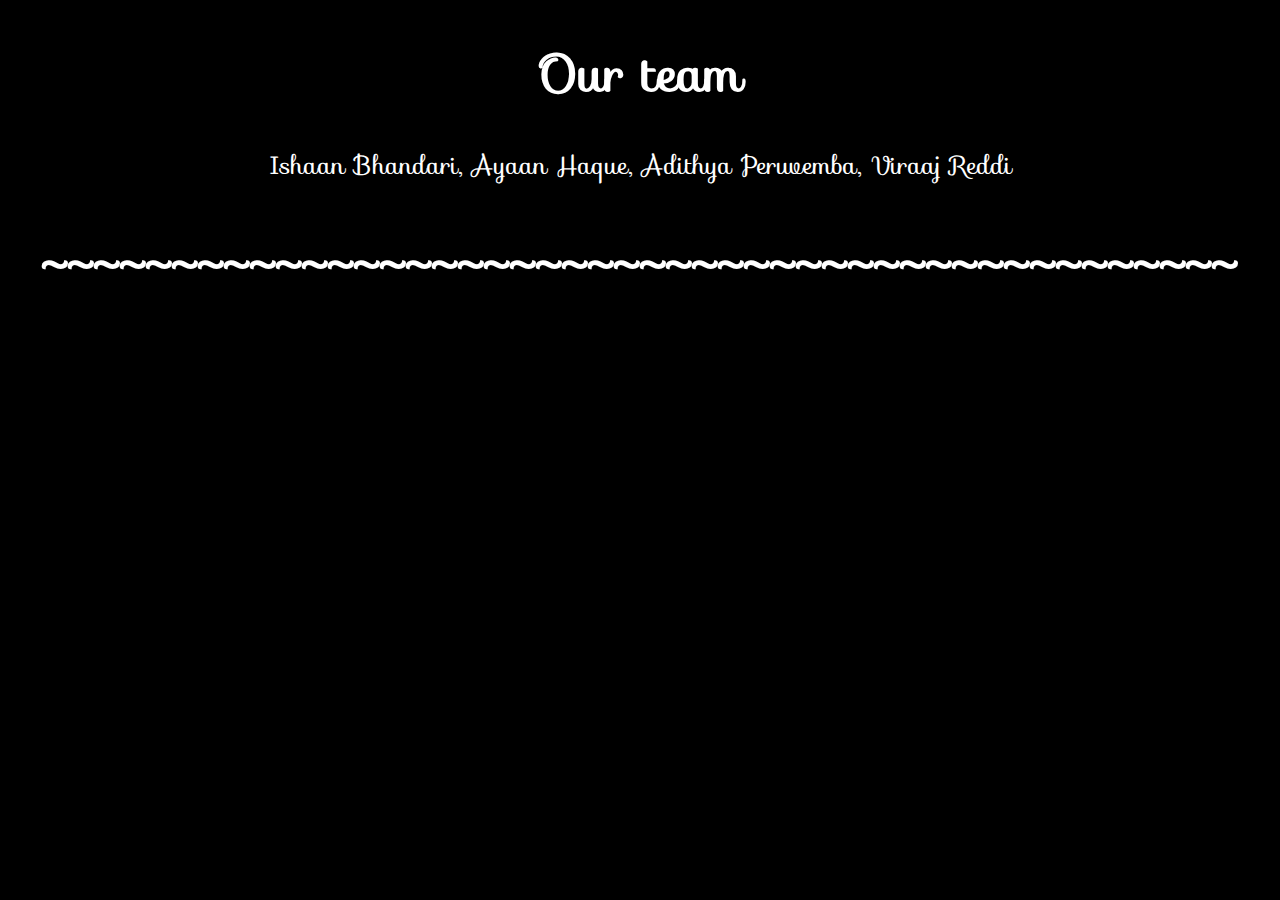
==== about-us.html @ da92826f "added an "about us" page" ====
<!DOCTYPE html>
<html lang="en" >
<head>
  <meta charset="UTF-8">
  <title>Hacky Birthday</title>
  <link rel="stylesheet" href="./style.css">

  <link rel="stylesheet" href="https://fonts.googleapis.com/css?family=Sofia">

</head>
<body>
<!-- partial:index.partial.html -->
<div class="pyro">
  <div class="before"></div>
  <div class="after"></div>
</div>

<center>


<h1>Our team</h1>
<a style="font-size: 25px !important;">Ishaan Bhandari, Ayaan Haque, Adithya Peruvemba, Viraaj Reddi</a>
  <h1>~~~~~~~~~~~~~~~~~~~~~~~~~~~~~~~~~~~~~~~~~~~~~~</h1>

</center>

</body>

<script src="text-to-speech.js"></script>

</html>
---- style.css ----
body {
  margin: 0;
  padding: 0;
  background: #000;
  overflow: hidden;
}

a, h1 {
  color: white; 
  font-family: "Sofia", sans-serif;
  font-size: 50px; 
}

.pyro > .before, .pyro > .after {
  position: absolute;
  width: 5px;
  height: 5px;
  border-radius: 50%;
  box-shadow: 0 0 #fff, 0 0 #fff, 0 0 #fff, 0 0 #fff, 0 0 #fff, 0 0 #fff, 0 0 #fff, 0 0 #fff, 0 0 #fff, 0 0 #fff, 0 0 #fff, 0 0 #fff, 0 0 #fff, 0 0 #fff, 0 0 #fff, 0 0 #fff, 0 0 #fff, 0 0 #fff, 0 0 #fff, 0 0 #fff, 0 0 #fff, 0 0 #fff, 0 0 #fff, 0 0 #fff, 0 0 #fff, 0 0 #fff, 0 0 #fff, 0 0 #fff, 0 0 #fff, 0 0 #fff, 0 0 #fff, 0 0 #fff, 0 0 #fff, 0 0 #fff, 0 0 #fff, 0 0 #fff, 0 0 #fff, 0 0 #fff, 0 0 #fff, 0 0 #fff, 0 0 #fff, 0 0 #fff, 0 0 #fff, 0 0 #fff, 0 0 #fff, 0 0 #fff, 0 0 #fff, 0 0 #fff, 0 0 #fff, 0 0 #fff, 0 0 #fff;
  -moz-animation: 1s bang ease-out infinite backwards, 1s gravity ease-in infinite backwards, 5s position linear infinite backwards;
  -webkit-animation: 1s bang ease-out infinite backwards, 1s gravity ease-in infinite backwards, 5s position linear infinite backwards;
  -o-animation: 1s bang ease-out infinite backwards, 1s gravity ease-in infinite backwards, 5s position linear infinite backwards;
  -ms-animation: 1s bang ease-out infinite backwards, 1s gravity ease-in infinite backwards, 5s position linear infinite backwards;
  animation: 1s bang ease-out infinite backwards, 1s gravity ease-in infinite backwards, 5s position linear infinite backwards;
}

.pyro > .after {
  -moz-animation-delay: 1.25s, 1.25s, 1.25s;
  -webkit-animation-delay: 1.25s, 1.25s, 1.25s;
  -o-animation-delay: 1.25s, 1.25s, 1.25s;
  -ms-animation-delay: 1.25s, 1.25s, 1.25s;
  animation-delay: 1.25s, 1.25s, 1.25s;
  -moz-animation-duration: 1.25s, 1.25s, 6.25s;
  -webkit-animation-duration: 1.25s, 1.25s, 6.25s;
  -o-animation-duration: 1.25s, 1.25s, 6.25s;
  -ms-animation-duration: 1.25s, 1.25s, 6.25s;
  animation-duration: 1.25s, 1.25s, 6.25s;
}

@-webkit-keyframes bang {
  to {
    box-shadow: 37px -367.6666666667px #008cff, 185px -193.6666666667px #ff00cc, 237px -408.6666666667px #003cff, -141px -350.6666666667px #2200ff, -239px -235.6666666667px #99ff00, -44px -173.6666666667px #00ff0d, 61px -255.6666666667px #ff6600, -95px 79.3333333333px #0037ff, 189px -12.6666666667px #008cff, 228px -237.6666666667px #ff00bf, 155px 62.3333333333px #d900ff, -44px -93.6666666667px #ff4d00, 218px -195.6666666667px #9d00ff, -35px 31.3333333333px #ff4000, -201px -73.6666666667px #80ff00, -112px 47.3333333333px #009dff, -183px 20.3333333333px #00ff6f, 218px 33.3333333333px #ff0088, -108px -176.6666666667px #fff200, 225px -185.6666666667px #3300ff, 249px -387.6666666667px #7300ff, 70px -357.6666666667px #ff00f2, 138px 29.3333333333px red, -238px -251.6666666667px #ffbb00, 6px 21.3333333333px #00a6ff, -140px -138.6666666667px #a6ff00, 128px -39.6666666667px #ff0033, 188px -12.6666666667px #33ff00, -201px -340.6666666667px #ff00a2, 61px -332.6666666667px #008cff, 198px -394.6666666667px #001eff, 232px -59.6666666667px #ff006a, -31px -72.6666666667px #00ff51, -135px -333.6666666667px #ffea00, -242px -269.6666666667px #ffd900, 179px -231.6666666667px #3300ff, 29px 54.3333333333px #002fff, 174px -345.6666666667px #ffbf00, -145px -320.6666666667px #ffee00, 114px -92.6666666667px #95ff00, 87px -96.6666666667px #b300ff, -106px -186.6666666667px #6600ff, -163px -334.6666666667px #00ffe1, 151px -286.6666666667px deepskyblue, 123px -134.6666666667px #ff6f00, -117px -214.6666666667px #ff1e00, -111px -236.6666666667px #9dff00, -172px -292.6666666667px #ff0040, 25px -322.6666666667px #ff004d, 54px -77.6666666667px #fb00ff, -109px -398.6666666667px #ff00b3;
  }
}
@-moz-keyframes bang {
  to {
    box-shadow: 37px -367.6666666667px #008cff, 185px -193.6666666667px #ff00cc, 237px -408.6666666667px #003cff, -141px -350.6666666667px #2200ff, -239px -235.6666666667px #99ff00, -44px -173.6666666667px #00ff0d, 61px -255.6666666667px #ff6600, -95px 79.3333333333px #0037ff, 189px -12.6666666667px #008cff, 228px -237.6666666667px #ff00bf, 155px 62.3333333333px #d900ff, -44px -93.6666666667px #ff4d00, 218px -195.6666666667px #9d00ff, -35px 31.3333333333px #ff4000, -201px -73.6666666667px #80ff00, -112px 47.3333333333px #009dff, -183px 20.3333333333px #00ff6f, 218px 33.3333333333px #ff0088, -108px -176.6666666667px #fff200, 225px -185.6666666667px #3300ff, 249px -387.6666666667px #7300ff, 70px -357.6666666667px #ff00f2, 138px 29.3333333333px red, -238px -251.6666666667px #ffbb00, 6px 21.3333333333px #00a6ff, -140px -138.6666666667px #a6ff00, 128px -39.6666666667px #ff0033, 188px -12.6666666667px #33ff00, -201px -340.6666666667px #ff00a2, 61px -332.6666666667px #008cff, 198px -394.6666666667px #001eff, 232px -59.6666666667px #ff006a, -31px -72.6666666667px #00ff51, -135px -333.6666666667px #ffea00, -242px -269.6666666667px #ffd900, 179px -231.6666666667px #3300ff, 29px 54.3333333333px #002fff, 174px -345.6666666667px #ffbf00, -145px -320.6666666667px #ffee00, 114px -92.6666666667px #95ff00, 87px -96.6666666667px #b300ff, -106px -186.6666666667px #6600ff, -163px -334.6666666667px #00ffe1, 151px -286.6666666667px deepskyblue, 123px -134.6666666667px #ff6f00, -117px -214.6666666667px #ff1e00, -111px -236.6666666667px #9dff00, -172px -292.6666666667px #ff0040, 25px -322.6666666667px #ff004d, 54px -77.6666666667px #fb00ff, -109px -398.6666666667px #ff00b3;
  }
}
@-o-keyframes bang {
  to {
    box-shadow: 37px -367.6666666667px #008cff, 185px -193.6666666667px #ff00cc, 237px -408.6666666667px #003cff, -141px -350.6666666667px #2200ff, -239px -235.6666666667px #99ff00, -44px -173.6666666667px #00ff0d, 61px -255.6666666667px #ff6600, -95px 79.3333333333px #0037ff, 189px -12.6666666667px #008cff, 228px -237.6666666667px #ff00bf, 155px 62.3333333333px #d900ff, -44px -93.6666666667px #ff4d00, 218px -195.6666666667px #9d00ff, -35px 31.3333333333px #ff4000, -201px -73.6666666667px #80ff00, -112px 47.3333333333px #009dff, -183px 20.3333333333px #00ff6f, 218px 33.3333333333px #ff0088, -108px -176.6666666667px #fff200, 225px -185.6666666667px #3300ff, 249px -387.6666666667px #7300ff, 70px -357.6666666667px #ff00f2, 138px 29.3333333333px red, -238px -251.6666666667px #ffbb00, 6px 21.3333333333px #00a6ff, -140px -138.6666666667px #a6ff00, 128px -39.6666666667px #ff0033, 188px -12.6666666667px #33ff00, -201px -340.6666666667px #ff00a2, 61px -332.6666666667px #008cff, 198px -394.6666666667px #001eff, 232px -59.6666666667px #ff006a, -31px -72.6666666667px #00ff51, -135px -333.6666666667px #ffea00, -242px -269.6666666667px #ffd900, 179px -231.6666666667px #3300ff, 29px 54.3333333333px #002fff, 174px -345.6666666667px #ffbf00, -145px -320.6666666667px #ffee00, 114px -92.6666666667px #95ff00, 87px -96.6666666667px #b300ff, -106px -186.6666666667px #6600ff, -163px -334.6666666667px #00ffe1, 151px -286.6666666667px deepskyblue, 123px -134.6666666667px #ff6f00, -117px -214.6666666667px #ff1e00, -111px -236.6666666667px #9dff00, -172px -292.6666666667px #ff0040, 25px -322.6666666667px #ff004d, 54px -77.6666666667px #fb00ff, -109px -398.6666666667px #ff00b3;
  }
}
@-ms-keyframes bang {
  to {
    box-shadow: 37px -367.6666666667px #008cff, 185px -193.6666666667px #ff00cc, 237px -408.6666666667px #003cff, -141px -350.6666666667px #2200ff, -239px -235.6666666667px #99ff00, -44px -173.6666666667px #00ff0d, 61px -255.6666666667px #ff6600, -95px 79.3333333333px #0037ff, 189px -12.6666666667px #008cff, 228px -237.6666666667px #ff00bf, 155px 62.3333333333px #d900ff, -44px -93.6666666667px #ff4d00, 218px -195.6666666667px #9d00ff, -35px 31.3333333333px #ff4000, -201px -73.6666666667px #80ff00, -112px 47.3333333333px #009dff, -183px 20.3333333333px #00ff6f, 218px 33.3333333333px #ff0088, -108px -176.6666666667px #fff200, 225px -185.6666666667px #3300ff, 249px -387.6666666667px #7300ff, 70px -357.6666666667px #ff00f2, 138px 29.3333333333px red, -238px -251.6666666667px #ffbb00, 6px 21.3333333333px #00a6ff, -140px -138.6666666667px #a6ff00, 128px -39.6666666667px #ff0033, 188px -12.6666666667px #33ff00, -201px -340.6666666667px #ff00a2, 61px -332.6666666667px #008cff, 198px -394.6666666667px #001eff, 232px -59.6666666667px #ff006a, -31px -72.6666666667px #00ff51, -135px -333.6666666667px #ffea00, -242px -269.6666666667px #ffd900, 179px -231.6666666667px #3300ff, 29px 54.3333333333px #002fff, 174px -345.6666666667px #ffbf00, -145px -320.6666666667px #ffee00, 114px -92.6666666667px #95ff00, 87px -96.6666666667px #b300ff, -106px -186.6666666667px #6600ff, -163px -334.6666666667px #00ffe1, 151px -286.6666666667px deepskyblue, 123px -134.6666666667px #ff6f00, -117px -214.6666666667px #ff1e00, -111px -236.6666666667px #9dff00, -172px -292.6666666667px #ff0040, 25px -322.6666666667px #ff004d, 54px -77.6666666667px #fb00ff, -109px -398.6666666667px #ff00b3;
  }
}
@keyframes bang {
  to {
    box-shadow: 37px -367.6666666667px #008cff, 185px -193.6666666667px #ff00cc, 237px -408.6666666667px #003cff, -141px -350.6666666667px #2200ff, -239px -235.6666666667px #99ff00, -44px -173.6666666667px #00ff0d, 61px -255.6666666667px #ff6600, -95px 79.3333333333px #0037ff, 189px -12.6666666667px #008cff, 228px -237.6666666667px #ff00bf, 155px 62.3333333333px #d900ff, -44px -93.6666666667px #ff4d00, 218px -195.6666666667px #9d00ff, -35px 31.3333333333px #ff4000, -201px -73.6666666667px #80ff00, -112px 47.3333333333px #009dff, -183px 20.3333333333px #00ff6f, 218px 33.3333333333px #ff0088, -108px -176.6666666667px #fff200, 225px -185.6666666667px #3300ff, 249px -387.6666666667px #7300ff, 70px -357.6666666667px #ff00f2, 138px 29.3333333333px red, -238px -251.6666666667px #ffbb00, 6px 21.3333333333px #00a6ff, -140px -138.6666666667px #a6ff00, 128px -39.6666666667px #ff0033, 188px -12.6666666667px #33ff00, -201px -340.6666666667px #ff00a2, 61px -332.6666666667px #008cff, 198px -394.6666666667px #001eff, 232px -59.6666666667px #ff006a, -31px -72.6666666667px #00ff51, -135px -333.6666666667px #ffea00, -242px -269.6666666667px #ffd900, 179px -231.6666666667px #3300ff, 29px 54.3333333333px #002fff, 174px -345.6666666667px #ffbf00, -145px -320.6666666667px #ffee00, 114px -92.6666666667px #95ff00, 87px -96.6666666667px #b300ff, -106px -186.6666666667px #6600ff, -163px -334.6666666667px #00ffe1, 151px -286.6666666667px deepskyblue, 123px -134.6666666667px #ff6f00, -117px -214.6666666667px #ff1e00, -111px -236.6666666667px #9dff00, -172px -292.6666666667px #ff0040, 25px -322.6666666667px #ff004d, 54px -77.6666666667px #fb00ff, -109px -398.6666666667px #ff00b3;
  }
}
@-webkit-keyframes gravity {
  to {
    transform: translateY(200px);
    -moz-transform: translateY(200px);
    -webkit-transform: translateY(200px);
    -o-transform: translateY(200px);
    -ms-transform: translateY(200px);
    opacity: 0;
  }
}
@-moz-keyframes gravity {
  to {
    transform: translateY(200px);
    -moz-transform: translateY(200px);
    -webkit-transform: translateY(200px);
    -o-transform: translateY(200px);
    -ms-transform: translateY(200px);
    opacity: 0;
  }
}
@-o-keyframes gravity {
  to {
    transform: translateY(200px);
    -moz-transform: translateY(200px);
    -webkit-transform: translateY(200px);
    -o-transform: translateY(200px);
    -ms-transform: translateY(200px);
    opacity: 0;
  }
}
@-ms-keyframes gravity {
  to {
    transform: translateY(200px);
    -moz-transform: translateY(200px);
    -webkit-transform: translateY(200px);
    -o-transform: translateY(200px);
    -ms-transform: translateY(200px);
    opacity: 0;
  }
}
@keyframes gravity {
  to {
    transform: translateY(200px);
    -moz-transform: translateY(200px);
    -webkit-transform: translateY(200px);
    -o-transform: translateY(200px);
    -ms-transform: translateY(200px);
    opacity: 0;
  }
}
@-webkit-keyframes position {
  0%, 19.9% {
    margin-top: 10%;
    margin-left: 40%;
  }
  20%, 39.9% {
    margin-top: 40%;
    margin-left: 30%;
  }
  40%, 59.9% {
    margin-top: 20%;
    margin-left: 70%;
  }
  60%, 79.9% {
    margin-top: 30%;
    margin-left: 20%;
  }
  80%, 99.9% {
    margin-top: 30%;
    margin-left: 80%;
  }
}
@-moz-keyframes position {
  0%, 19.9% {
    margin-top: 10%;
    margin-left: 40%;
  }
  20%, 39.9% {
    margin-top: 40%;
    margin-left: 30%;
  }
  40%, 59.9% {
    margin-top: 20%;
    margin-left: 70%;
  }
  60%, 79.9% {
    margin-top: 30%;
    margin-left: 20%;
  }
  80%, 99.9% {
    margin-top: 30%;
    margin-left: 80%;
  }
}
@-o-keyframes position {
  0%, 19.9% {
    margin-top: 10%;
    margin-left: 40%;
  }
  20%, 39.9% {
    margin-top: 40%;
    margin-left: 30%;
  }
  40%, 59.9% {
    margin-top: 20%;
    margin-left: 70%;
  }
  60%, 79.9% {
    margin-top: 30%;
    margin-left: 20%;
  }
  80%, 99.9% {
    margin-top: 30%;
    margin-left: 80%;
  }
}
@-ms-keyframes position {
  0%, 19.9% {
    margin-top: 10%;
    margin-left: 40%;
  }
  20%, 39.9% {
    margin-top: 40%;
    margin-left: 30%;
  }
  40%, 59.9% {
    margin-top: 20%;
    margin-left: 70%;
  }
  60%, 79.9% {
    margin-top: 30%;
    margin-left: 20%;
  }
  80%, 99.9% {
    margin-top: 30%;
    margin-left: 80%;
  }
}
@keyframes position {
  0%, 19.9% {
    margin-top: 10%;
    margin-left: 40%;
  }
  20%, 39.9% {
    margin-top: 40%;
    margin-left: 30%;
  }
  40%, 59.9% {
    margin-top: 20%;
    margin-left: 70%;
  }
  60%, 79.9% {
    margin-top: 30%;
    margin-left: 20%;
  }
  80%, 99.9% {
    margin-top: 30%;
    margin-left: 80%;
  }
}

#parent {
  list-style: none;
  width: 100%;
  margin: 0;
  padding: 0;
  white-space: nowrap;
  overflow-x: auto;
  overflow-y: hidden;
}

#parent > li {
  display: inline-block;
  width: 25%;
  
}
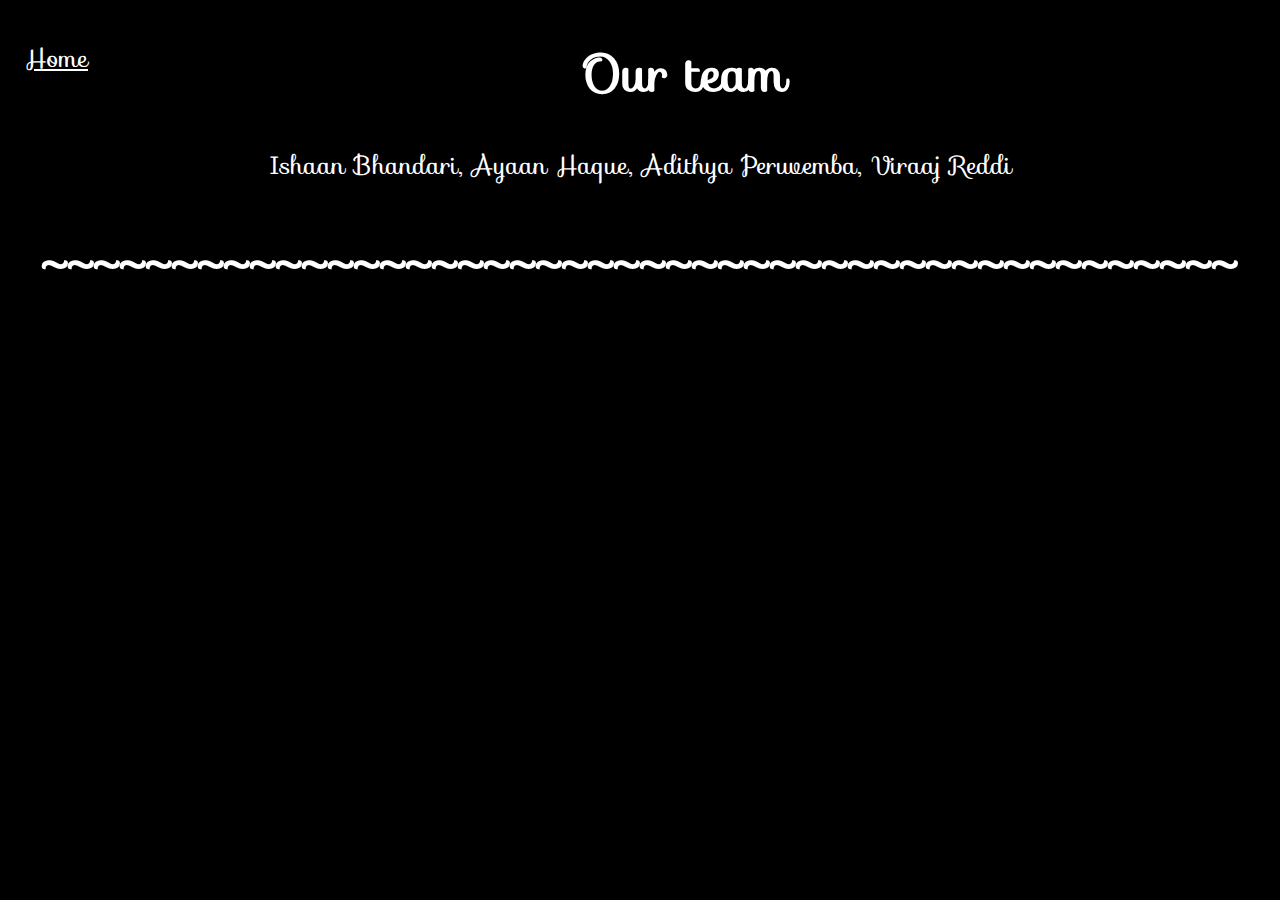
==== commit 2b26a691: "added sum info" ====
--- a/about-us.html
+++ b/about-us.html
@@ -6,6 +6,7 @@
   <link rel="stylesheet" href="./style.css">
 
   <link rel="stylesheet" href="https://fonts.googleapis.com/css?family=Sofia">
+  <link rel="shortcut icon" type="image/jpg" href="mlh-favicon.png"/>
 
 </head>
 <body>
@@ -15,8 +16,10 @@
   <div class="after"></div>
 </div>
 
+<a href="index.html" style='color: white; float: left !important; font-size: 25px; padding-left: 25px;padding-top: 5px'>Home</a>
+
+
 <center>
-
 
 <h1>Our team</h1>
 <a style="font-size: 25px !important;">Ishaan Bhandari, Ayaan Haque, Adithya Peruvemba, Viraaj Reddi</a>
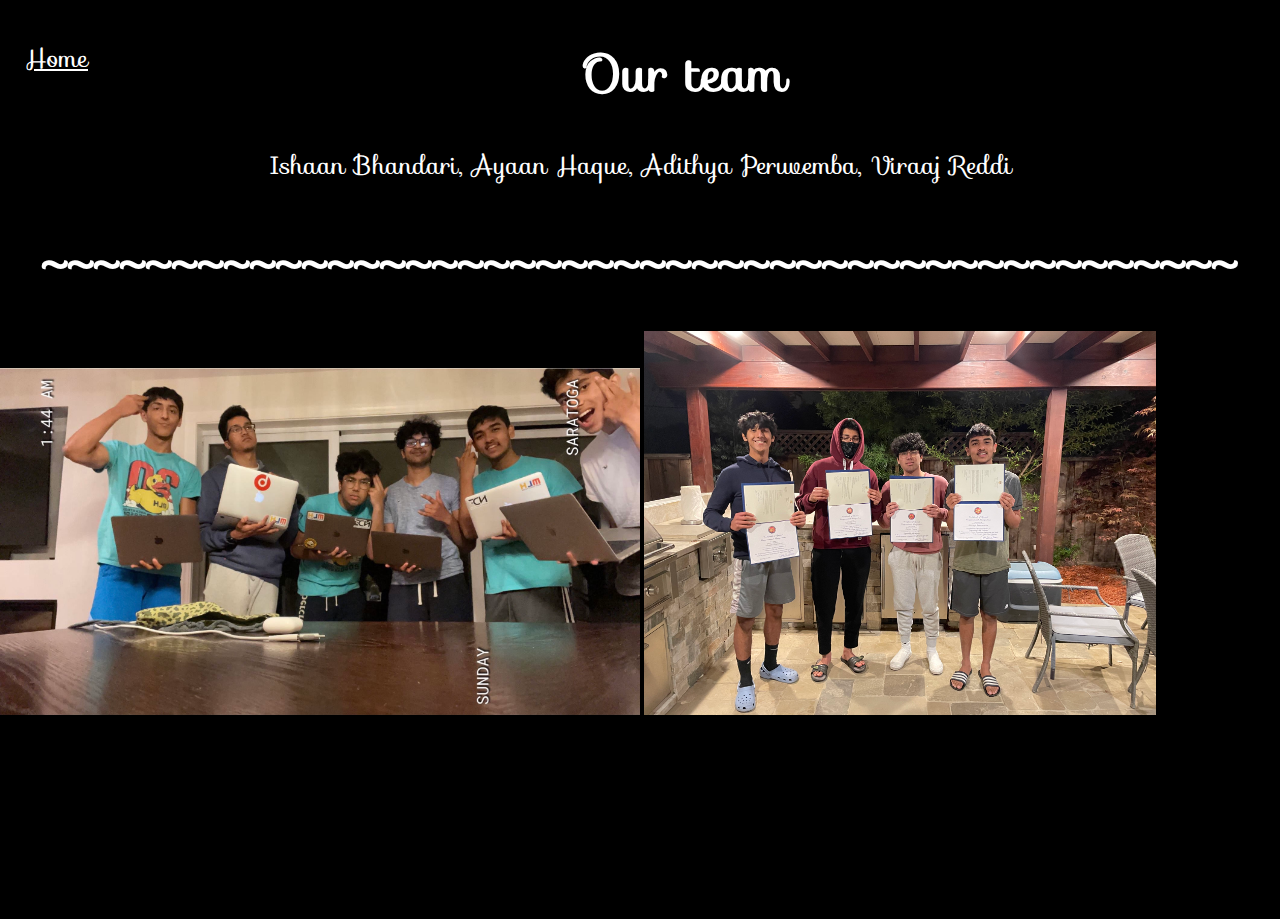
==== commit e5ce8a0e: "added pics to webby" ====
--- a/about-us.html
+++ b/about-us.html
@@ -27,6 +27,8 @@
 
 </center>
 
+<span><img src='team-pics/IMG_8561 2.jpg' width="50%" style='padding-bottom: 200px;' > <img src='team-pics/IMG_0029.jpeg' width="40%" style='padding-bottom: 200px;'></span>
+
 </body>
 
 <script src="text-to-speech.js"></script>
